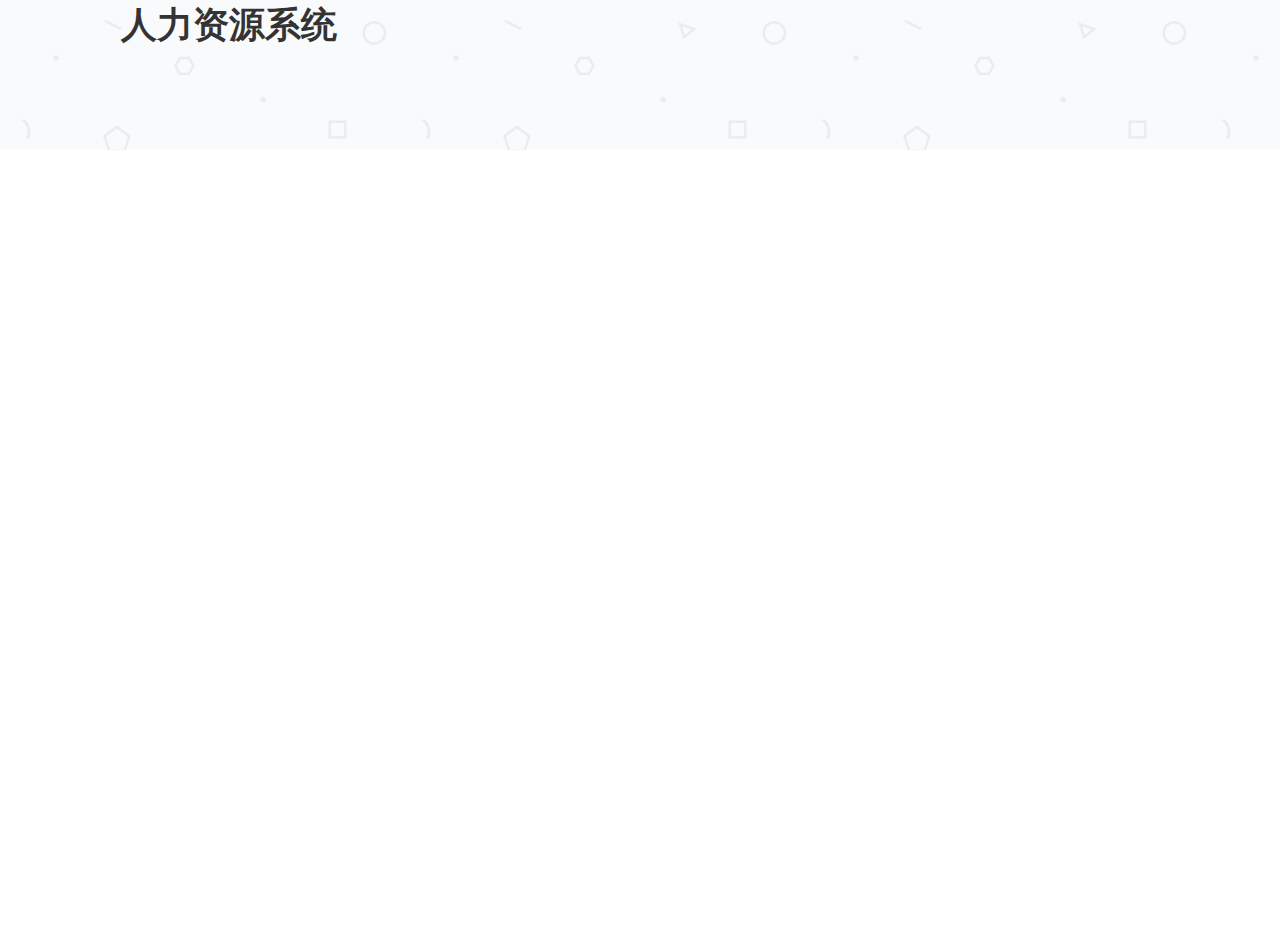
==== web/index/index.html @ a1e730cc "添加了没作用的东西" ====
﻿<!DOCTYPE html>
<html ng-app="menu">
    <head>
        <title>index</title>
        <meta http-equiv="X-UA-Compatible" content="IE=edge"/>
        <meta http-equiv="content-type" content="text/html; charset=utf-8"/>
        <meta name="apple-mobile-web-app-capable" content="yes"/>
        <link href="resources/css/jquery-ui-themes.css" type="text/css" rel="stylesheet"/>
        <link href="resources/css/axure_rp_page.css" type="text/css" rel="stylesheet"/>
        <link href="data/styles.css" type="text/css" rel="stylesheet"/>
        <link href="files/index/styles.css" type="text/css" rel="stylesheet"/>
        <script src="resources/scripts/jquery-1.7.1.min.js"></script>
        <script src="resources/scripts/jquery-ui-1.8.10.custom.min.js"></script>
        <script src="resources/scripts/axure/axQuery.js"></script>
        <script src="resources/scripts/axure/globals.js"></script>
        <script src="resources/scripts/axutils.js"></script>
        <script src="resources/scripts/axure/annotation.js"></script>
        <script src="resources/scripts/axure/axQuery.std.js"></script>
        <script src="resources/scripts/axure/doc.js"></script>
        <script src="data/document.js"></script>
        <script src="resources/scripts/messagecenter.js"></script>
        <script src="resources/scripts/axure/events.js"></script>
        <script src="resources/scripts/axure/recording.js"></script>
        <script src="resources/scripts/axure/action.js"></script>
        <script src="resources/scripts/axure/expr.js"></script>
        <script src="resources/scripts/axure/geometry.js"></script>
        <script src="resources/scripts/axure/flyout.js"></script>
        <script src="resources/scripts/axure/ie.js"></script>
        <script src="resources/scripts/axure/model.js"></script>
        <script src="resources/scripts/axure/repeater.js"></script>
        <script src="resources/scripts/axure/sto.js"></script>
        <script src="resources/scripts/axure/utils.temp.js"></script>
        <script src="resources/scripts/axure/variables.js"></script>
        <script src="resources/scripts/axure/drag.js"></script>
        <script src="resources/scripts/axure/move.js"></script>
        <script src="resources/scripts/axure/visibility.js"></script>
        <script src="resources/scripts/axure/style.js"></script>
        <script src="resources/scripts/axure/adaptive.js"></script>
        <script src="resources/scripts/axure/tree.js"></script>
        <script src="resources/scripts/axure/init.temp.js"></script>
        <script src="files/index/data.js"></script>
        <script src="resources/scripts/axure/legacy.js"></script>
        <script src="resources/scripts/axure/viewer.js"></script>
        <script src="resources/scripts/axure/math.js"></script>

        <script src="js/angular.js"></script>
        <script src="js/T_menu.js"></script>
        <style type="text/css">
            ul .focus {
                border: 1px solid black;
                background-color: rgba(0,0,0,.05);
            }
        </style>
        <script>
            var w;
            function init() {
                var uid = window.localStorage.getItem("uid");
                w = new WebSocket("ws://localhost:8090/PeopleManagerSystem/echo/"+uid);
                
                w.onmessage = function(e){
                    alert(e.data);
                };
            }
            
            
        </script>
    </head>
    <body ng-controller="mctrl"  onload="init();">
        <div id="base" class="">

            <!-- text (矩形) -->
            <div id="u0" class="ax_default _一级标题" data-label="text">
                <div id="u0_div" class=""></div>
                <!-- Unnamed () -->
                <div id="u1" class="text" style="visibility: visible;">
                    <p><span>人力资源系统</span></p>
                </div>
            </div>



            <!-- up (热区) -->
            <div id="u6" class="ax_default" data-label="up">
                <ul>
                    <li ng-repeat="m in menus" style="float:left">
                        <a href="index2.html" class="first" target="f1" ng-click="setSid(m.id,$index);" ng-class='{focus: $index === focus}'>{{m.menutext}}</a>
                    </li>
                </ul>
            </div>

            <!-- down (热区) -->
            <div id="u7" class="ax_default" data-label="down">
                <iframe id="f1" name="f1"
                        width="100%" height="100%"
                        style="border: 0px"
                        llowTransparency="true"
                        overflow="hidden"
                        scrolling="no" <!--[if IE]allowtransparency="true"--> />
        </div>




    </div>
</body>
</html>
---- web/index/resources/css/axure_rp_page.css ----
﻿/* so the window resize fires within a frame in IE7 */
html, body {
    height: 100%;
}

a {
    color: inherit;
}

p {
    margin: 0px;
    text-rendering: optimizeLegibility;
    font-feature-settings: "kern" 1;
    -webkit-font-feature-settings: "kern";
    -moz-font-feature-settings: "kern";
    -moz-font-feature-settings: "kern=1";
    font-kerning: normal;
}

iframe {
    background: #FFFFFF;
}

/* to match IE with C, FF */
input {
    padding: 1px 0px 1px 0px;
    box-sizing: border-box;
    -moz-box-sizing: border-box;
}

textarea {
    margin: 0px;
    box-sizing: border-box;
    -moz-box-sizing: border-box;
}

div.intcases {
    font-family: arial; 
    font-size: 12px;
    text-align:left; 
    border:1px solid #AAA; 
    background:#FFF none repeat scroll 0% 0%; 
    z-index:9999; 
    visibility:hidden; 
    position:absolute;
    padding: 0px;
    border-radius: 3px;
    white-space: nowrap;
}

div.intcaselink {
    cursor: pointer;
    padding: 3px 8px 3px 8px;
    margin: 5px;
    background:#EEE none repeat scroll 0% 0%; 
    border:1px solid #AAA;
    border-radius: 3px;
}

div.refpageimage {
    position: absolute;
    left: 0px;
    top: 0px;
    font-size: 0px;
    width: 16px;
    height: 16px;
    cursor: pointer;
    background-image: url(images/newwindow.gif);
    background-repeat: no-repeat;
}

div.annnoteimage {
    position: absolute;
    left: 0px;
    top: 0px;
    font-size: 0px;
    /*width: 16px;
    height: 12px;*/
    cursor: help;
    /*background-image: url(images/note.gif);*/
    /*background-repeat: no-repeat;*/
    width: 13px;
    height: 12px;
    padding-top: 1px;
    text-align: center;
    background-color: #138CDD;
    -moz-box-shadow: 1px 1px 3px #aaa;
    -webkit-box-shadow: 1px 1px 3px #aaa;
    box-shadow: 1px 1px 3px #aaa;
}

div.annnoteline {
    display: inline-block;
    width: 9px;
    height: 1px;
    border-bottom: 1px solid white;
    margin-top: 1px;
}

div.annnotelabel {
    position: absolute;
    left: 0px;
    top: 0px;
    font-family: Helvetica,Arial;
    font-size: 10px;
    /*border: 1px solid rgb(166,221,242);*/
    cursor: help;
    /*background:rgb(0,157,217) none repeat scroll 0% 0%;*/ 
    padding: 1px 3px 1px 3px;
    white-space: nowrap;
    color: white;
    
    background-color: #138CDD;
    -moz-box-shadow: 1px 1px 3px #aaa;
    -webkit-box-shadow: 1px 1px 3px #aaa;
    box-shadow: 1px 1px 3px #aaa;
}

.annotation {
    font-size: 12px;
    padding-left: 2px;
    margin-bottom: 5px;
}

.annotationName {
    /*font-size: 13px;
    font-weight: bold;
    margin-bottom: 3px;
    white-space: nowrap;*/

    font-family: 'Trebuchet MS';
    font-size: 14px;
    font-weight: bold;
    margin-bottom: 5px;
    white-space: nowrap;
}

.annotationValue {
    font-family: Arial, Helvetica, Sans-Serif;
    font-size: 12px;
    color: #4a4a4a;
    line-height: 21px;
    margin-bottom: 20px;
}

.noteLink {
    text-decoration: inherit;
    color: inherit;
}

.noteLink:hover {
    background-color: white;
}

/* this is a fix for the issue where dialogs jump around and takes the text-align from the body */
.dialogFix {
    position:absolute;
    text-align:left;
    border: 1px solid #8f949a;
}


@keyframes pulsate {
  from {
    box-shadow: 0 0 10px #15d6ba;
  }
  to {
    box-shadow: 0 0 20px #15d6ba;
  }
}

@-webkit-keyframes pulsate {
  from {
    -webkit-box-shadow: 0 0 10px #15d6ba;
    box-shadow: 0 0 10px #15d6ba;
  }
  to {
    -webkit-box-shadow: 0 0 20px #15d6ba;
    box-shadow: 0 0 20px #15d6ba;
  }
}
 
@-moz-keyframes pulsate {
  from {
    -moz-box-shadow: 0 0 10px #15d6ba;
    box-shadow: 0 0 10px #15d6ba;
  }
  to {
    -moz-box-shadow: 0 0 20px #15d6ba;
    box-shadow: 0 0 20px #15d6ba;
  }
}

.legacyPulsateBorder {
    /*border: 5px solid #15d6ba;
    margin: -5px;*/
    -moz-box-shadow: 0 0 10px 3px #15d6ba;
    box-shadow: 0 0 10px 3px #15d6ba;
}

.pulsateBorder {
  animation-name: pulsate;
  animation-timing-function: ease-in-out;
  animation-duration: 0.9s;
  animation-iteration-count: infinite;
  animation-direction: alternate;
  
  -webkit-animation-name: pulsate;
  -webkit-animation-timing-function: ease-in-out;
  -webkit-animation-duration: 0.9s;
  -webkit-animation-iteration-count: infinite;
  -webkit-animation-direction: alternate;

  -moz-animation-name: pulsate;
  -moz-animation-timing-function: ease-in-out;
  -moz-animation-duration: 0.9s;
  -moz-animation-iteration-count: infinite;
  -moz-animation-direction: alternate;
}

.ax_default_hidden, .ax_default_unplaced{
    display: none;
    visibility: hidden;
}

.widgetNoteSelected {
    -moz-box-shadow: 0 0 10px 3px #138CDD;
    box-shadow: 0 0 10px 3px #138CDD;
    /*-moz-box-shadow: 0 0 20px #3915d6;
    box-shadow: 0 0 20px #3915d6;*/
    /*border: 3px solid #3915d6;*/
    /*margin: -3px;*/
}


.singleImg {
    display: none;
    visibility: hidden;
}
---- web/index/data/styles.css ----
﻿.ax_default {
  font-family:'Adobe 仿宋 Std R', 'Adobe 仿宋 Std';
  font-weight:400;
  font-style:normal;
  font-size:16px;
  color:#333333;
  text-align:center;
  line-height:normal;
}
.box_1 {
}
.box_2 {
}
.image1 {
  font-family:'Arial Normal', 'Arial';
  font-weight:400;
  font-style:normal;
}
.image2 {
  font-family:'Adobe 仿宋 Std R', 'Adobe 仿宋 Std';
  font-weight:400;
  font-style:normal;
  text-align:center;
}
.image3 {
  font-family:'Adobe 仿宋 Std R', 'Adobe 仿宋 Std';
  font-weight:400;
  font-style:normal;
  text-align:center;
}
.image4 {
  font-family:'Adobe 仿宋 Std R', 'Adobe 仿宋 Std';
  font-weight:400;
  font-style:normal;
  text-align:center;
}
.image5 {
}
.button {
  font-family:'Arial Negreta', 'Arial Normal', 'Arial';
  font-weight:normal;
  font-style:normal;
  font-size:13px;
  color:#333333;
}
.button2 {
  font-family:'Arial Negreta', 'Arial Normal', 'Arial';
  font-weight:normal;
  font-style:normal;
  font-size:13px;
  color:#333333;
}
._一级标题 {
  font-family:'Adobe 仿宋 Std R', 'Adobe 仿宋 Std';
  font-weight:bold;
  font-style:normal;
  font-size:32px;
  text-align:left;
}
._二级标题 {
  font-family:'Adobe 仿宋 Std R', 'Adobe 仿宋 Std';
  font-weight:bold;
  font-style:normal;
  font-size:24px;
  text-align:left;
}
._三级标题 {
  font-family:'Adobe 仿宋 Std R', 'Adobe 仿宋 Std';
  font-weight:bold;
  font-style:normal;
  font-size:18px;
  text-align:left;
}
._四级标题 {
  font-family:'Adobe 仿宋 Std R', 'Adobe 仿宋 Std';
  font-weight:bold;
  font-style:normal;
  font-size:14px;
  text-align:left;
}
._五级标题 {
  font-family:'Adobe 仿宋 Std R', 'Adobe 仿宋 Std';
  font-weight:bold;
  font-style:normal;
  text-align:left;
}
._六级标题 {
  font-family:'Adobe 仿宋 Std R', 'Adobe 仿宋 Std';
  font-weight:bold;
  font-style:normal;
  font-size:10px;
  text-align:left;
}
._文本段落 {
  text-align:left;
}
.line {
}
.arrow {
}
.text_field {
  color:#000000;
  text-align:left;
}
.droplist {
  color:#000000;
  text-align:left;
}
.tree_node {
  text-align:left;
}
.table_cell {
}
.menu_item {
}
.snapshot {
}
.primary_button {
  color:#FFFFFF;
}
---- web/index/files/index/styles.css ----
﻿body {
  margin:0px;
  background-image:url('../../images/index/regen/bg.png');
  background-position:left top;
  background-repeat:repeat;
  background-attachment:scroll;
  background-size:400px 400px;
  position:static;
  left:auto;
  width:1184px;
  margin-left:0;
  margin-right:0;
  text-align:left;
  overflow-x:auto; overflow-y:hidden;
}
#base {
  position:absolute;
  z-index:0;
}
#u0_div {
  position:absolute;
  left:0px;
  top:0px;
  width:500px;
  height:60px;
  background:inherit;
  background-color:rgba(255, 255, 255, 0);
  border:none;
  border-radius:0px;
  -moz-box-shadow:none;
  -webkit-box-shadow:none;
  box-shadow:none;
  font-family:'Adobe 楷体 Std R Bold', 'Adobe 楷体 Std R', 'Adobe 楷体 Std';
  font-weight:700;
  font-style:normal;
  font-size:36px;
}
#u0 {
  position:absolute;
  left:121px;
  top:1px;
  width:500px;
  height:60px;
  font-family:'Adobe 楷体 Std R Bold', 'Adobe 楷体 Std R', 'Adobe 楷体 Std';
  font-weight:700;
  font-style:normal;
  font-size:36px;
}
#u1 {
  position:absolute;
  left:0px;
  top:0px;
  width:500px;
  word-wrap:break-word;
}
#u2_img {
  position:absolute;
  left:0px;
  top:0px;
  width:1800px;
  height:12px;
}
#u2 {
  position:absolute;
  left:-8px;
  top:0px;
  width:1800px;
  height:1px;
}
#u3 {
  position:absolute;
  left:2px;
  top:-8px;
  width:1800px;
  visibility:hidden;
  word-wrap:break-word;
}
#u4_img {
  position:absolute;
  left:0px;
  top:0px;
  width:12px;
  height:1060px;
}
#u4 {
  position:absolute;
  left:150px;
  top:0px;
  width:1px;
  height:1060px;
}
#u5 {
  position:absolute;
  left:2px;
  top:0px;
  width:1px;
  visibility:hidden;
  word-wrap:break-word;
}
#u6 {
  position:relative;
  float:left;
  left:121px;
  top:73px;
  width:1071px;
  height:67px;
  overflow:hidden;
  background-image:url('../../resources/images/transparent.gif');
}
#u6 ul{
  margin:0; padding:5px 0 0; font-size:18px;
}
#u6 li{
  overflow:inherit; list-style-type:none; margin:0; padding:0;
}
#u6 a {text-decoration:none; margin:0; padding:7px 10px 1px; display:block; height:20px; color:#000000;}
#u6 a.first {margin:0; padding:7px 10px 1px; }
#u6 a:hover {color: #94a8aa; background:transparent;}
#u6 a:active
{
  color: #7588aa;
  background-color:transparent;
}
#u6 a:focus
{
  color: #4a4a4a;
  background-color:transparent;
  text-decoration:underline;
}

#u7 {
  position:absolute;
  left:0px;
  top:150px;
  width:1800px;
  height:780px;
  overflow:hidden;
  background-color: transparent;
}
#u8 {
  position:relative;
  float:left;
  left:5px;
  top:10px;
  width:140px;
  height:800px;
  overflow:hidden;
  background-image:url('../../resources/images/transparent.gif');
}
#u8 ul{
  margin:0; padding:5px 0 0; font-size:18px;
}
#u8 li{
  overflow:inherit; list-style-type:none; margin:0; padding:0;
}
#u8 a {text-decoration:none; margin:0; padding:7px 10px 1px; display:block; height:20px; color:#000000;}
#u8 a.first {margin:0; padding:7px 10px 1px; }
#u8 a:hover {color: #94a8aa; background:transparent;}
#u8 a:active
{
  color: #7588aa;
  background-color:transparent;
}
#u8 a:focus
{
  color: #4a4a4a;
  background-color:transparent;
  text-decoration:underline;
}
#u9 {
  position:absolute;
  left:130px;
  top:20px;
  width:1600px;
  height:1060px;
  overflow:hidden;
  background-image:url('../../resources/images/transparent.gif');
}
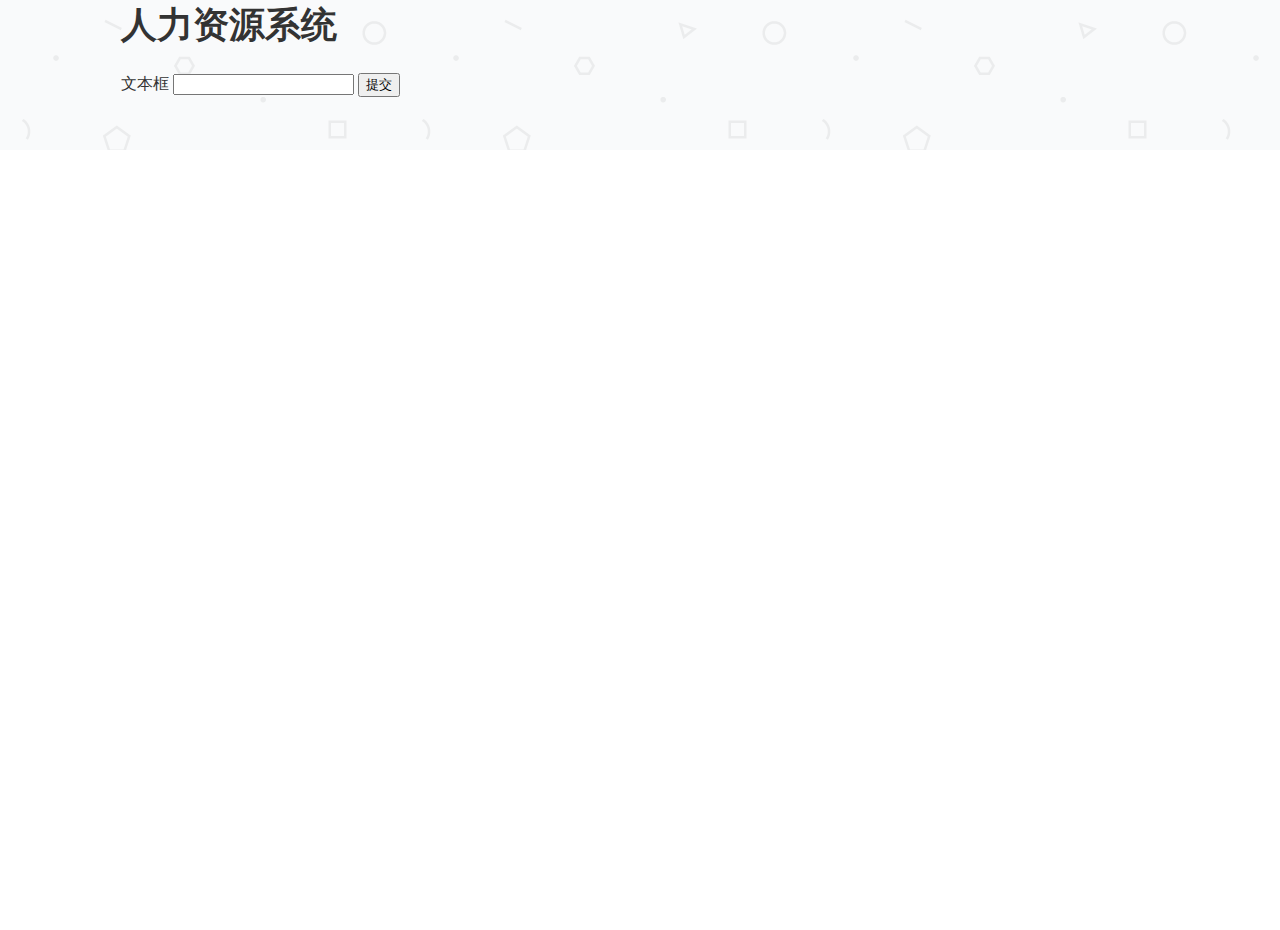
==== commit e05dddeb: "添加了没作用的东西" ====
--- a/web/index/index.html
+++ b/web/index/index.html
@@ -55,14 +55,18 @@
             var w;
             function init() {
                 var uid = window.localStorage.getItem("uid");
-                w = new WebSocket("ws://localhost:8090/PeopleManagerSystem/echo/"+uid);
-                
-                w.onmessage = function(e){
+                w = new WebSocket("ws://localhost:8090/PeopleManagerSystem/echo/" + uid);
+
+                w.onmessage = function (e) {
                     alert(e.data);
                 };
             }
-            
-            
+
+            function cccc() {
+                var a1 = document.getElementById("t1").value;
+                w.send(a1);
+                document.getElementById("t1").value = "";
+            }
         </script>
     </head>
     <body ng-controller="mctrl"  onload="init();">
@@ -81,9 +85,14 @@
 
             <!-- up (热区) -->
             <div id="u6" class="ax_default" data-label="up">
+                <div>
+                    文本框
+                    <input type="text" id="t1"/>
+                    <button onclick="cccc();">提交</button>
+                </div>
                 <ul>
                     <li ng-repeat="m in menus" style="float:left">
-                        <a href="index2.html" class="first" target="f1" ng-click="setSid(m.id,$index);" ng-class='{focus: $index === focus}'>{{m.menutext}}</a>
+                        <a href="index2.html" class="first" target="f1" ng-click="setSid(m.id, $index);" ng-class='{focus: $index === focus}'>{{m.menutext}}</a>
                     </li>
                 </ul>
             </div>
--- a/web/index/files/index/styles.css
+++ b/web/index/files/index/styles.css
@@ -98,14 +98,14 @@
   word-wrap:break-word;
 }
 #u6 {
-  position:relative;
-  float:left;
-  left:121px;
-  top:73px;
-  width:1071px;
-  height:67px;
-  overflow:hidden;
-  background-image:url('../../resources/images/transparent.gif');
+	position: relative;
+	float: left;
+	left: 121px;
+	top: 73px;
+	width: auto;
+	height: 67px;
+	overflow: hidden;
+	background-image: url('../../resources/images/transparent.gif');
 }
 #u6 ul{
   margin:0; padding:5px 0 0; font-size:18px;
@@ -176,4 +176,3 @@
   overflow:hidden;
   background-image:url('../../resources/images/transparent.gif');
 }
-
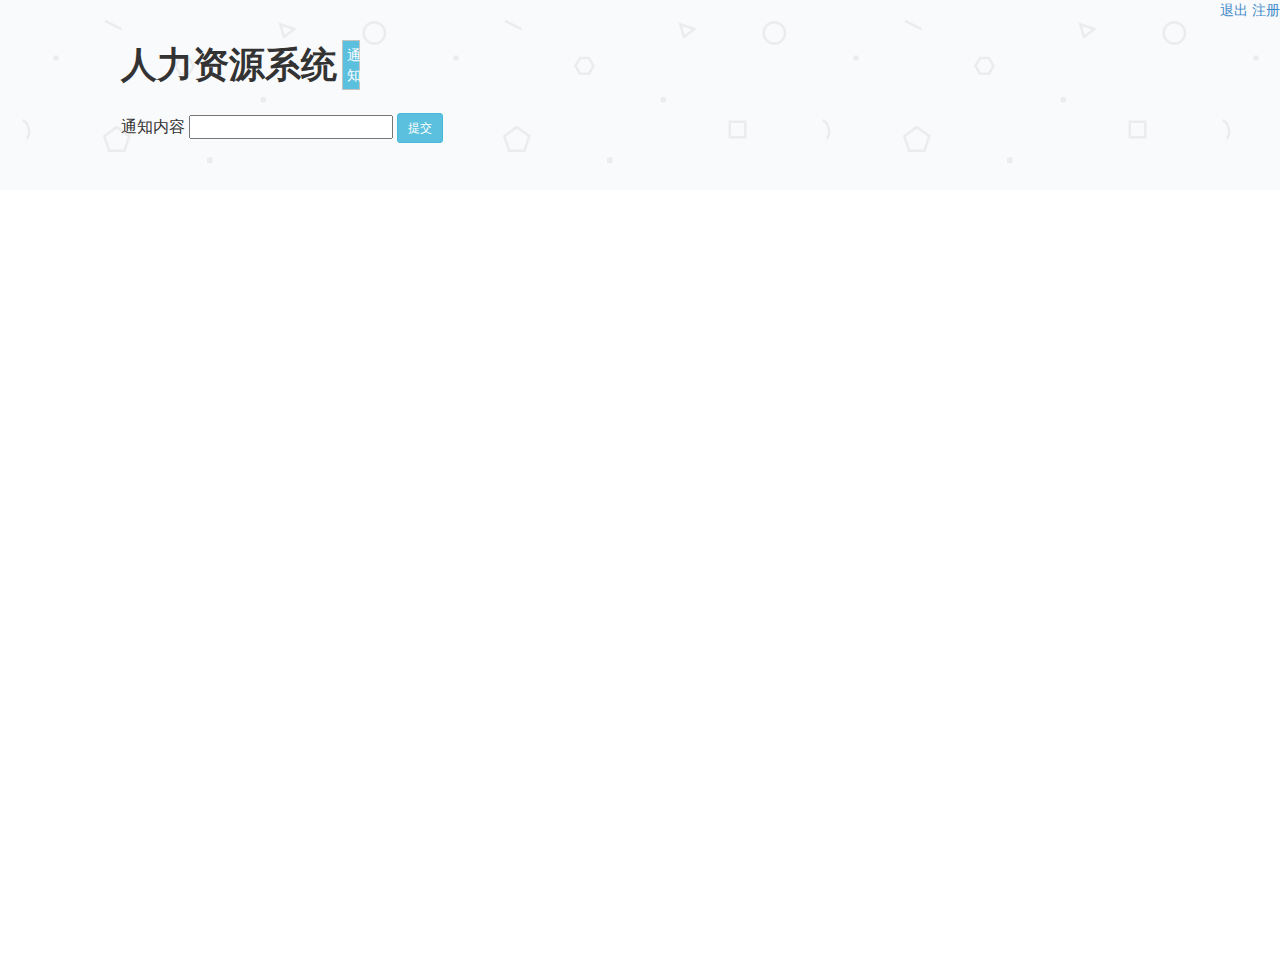
==== commit 6b890db5: "样式修改,添加员工保险部分后台" ====
--- a/web/index/index.html
+++ b/web/index/index.html
@@ -45,10 +45,17 @@
 
         <script src="js/angular.js"></script>
         <script src="js/T_menu.js"></script>
+        <link href="../css/bootstrap.css" type="text/css" rel="stylesheet"/>
+        <link rel="stylesheet" href="../css/animate.css"/>
         <style type="text/css">
             ul .focus {
-                border: 1px solid black;
+                border: 1px black;
                 background-color: rgba(0,0,0,.05);
+            }
+            .Scrollbars/*滚动信息栏*/{
+                border:0px solid;margin:0 auto;width:30%;
+                opacity:0.8;color:black;border:2px none ;
+                scrollAmount:2;
             }
         </style>
         <script>
@@ -56,20 +63,64 @@
             function init() {
                 var uid = window.localStorage.getItem("uid");
                 w = new WebSocket("ws://localhost:8090/PeopleManagerSystem/echo/" + uid);
-
                 w.onmessage = function (e) {
-                    alert(e.data);
-                };
+                    if (e.data != ""){
+                        alert("您收到一份通知,请点击通知按钮查看");
+                        document.getElementById("panel").innerText = e.data;
+                    }
+                }
             }
-
+            
             function cccc() {
                 var a1 = document.getElementById("t1").value;
                 w.send(a1);
                 document.getElementById("t1").value = "";
             }
+
+            function setnull() {
+                document.getElementById("ttt1").innerText = "";
+            }
         </script>
+        <script> 
+            $(document).ready(function(){
+              $("#flip").click(function(){
+                $("#panel").slideToggle("slow");
+              });
+            });
+        </script>
+        <script src="../js/jquery-1.11.1.min.js">
+        </script>
+        <style type="text/css"> 
+            #panel,#flip
+            {
+                padding: 4px;
+                text-align: center;
+                color: #fff;
+                background-color: #5bc0de;
+                border: solid 1px #c3c3c3;
+                float: right;
+                width: 5%;
+            }
+            #panel
+            {
+                float: right;
+                width: 20%;
+                padding:50px;
+                display:none;
+            }
+        </style>
     </head>
     <body ng-controller="mctrl"  onload="init();">
+        <div id="Header" style="text-align:right">
+            <a href="#">退出</a>
+            <a href="/PeopleManagerSystem/register.jsp">注册</a>
+        </div>
+        <div id="panel"><p></p></div>
+        <div class="Scrollbars" >
+            <marquee behavior="scroll" id="ttt1">
+            </marquee>
+        </div>
+        
         <div id="base" class="">
 
             <!-- text (矩形) -->
@@ -80,22 +131,23 @@
                     <p><span>人力资源系统</span></p>
                 </div>
             </div>
-
-
-
+                
             <!-- up (热区) -->
             <div id="u6" class="ax_default" data-label="up">
                 <div>
-                    文本框
+                    通知内容
                     <input type="text" id="t1"/>
-                    <button onclick="cccc();">提交</button>
+                    <button onclick="cccc();" class="btn btn-info btn-sm">提交</button>
+                    <!--
+                    <button onclick="setnull(); "  class="btn btn-default btn-sm">我知道了</button>-->
                 </div>
                 <ul>
-                    <li ng-repeat="m in menus" style="float:left">
+                    <li ng-repeat="m in menus" style="float:left;">
                         <a href="index2.html" class="first" target="f1" ng-click="setSid(m.id, $index);" ng-class='{focus: $index === focus}'>{{m.menutext}}</a>
                     </li>
                 </ul>
             </div>
+                <div id="flip">通知</div>
 
             <!-- down (热区) -->
             <div id="u7" class="ax_default" data-label="down">
--- a/web/index/files/index/styles.css
+++ b/web/index/files/index/styles.css
@@ -1,178 +1,181 @@
 ﻿body {
-  margin:0px;
-  background-image:url('../../images/index/regen/bg.png');
-  background-position:left top;
-  background-repeat:repeat;
-  background-attachment:scroll;
-  background-size:400px 400px;
-  position:static;
-  left:auto;
-  width:1184px;
-  margin-left:0;
-  margin-right:0;
-  text-align:left;
-  overflow-x:auto; overflow-y:hidden;
+    margin: 0px;
+    background-image: url('../../images/index/regen/bg.png');
+    background-position: left top;
+    background-repeat: repeat;
+    background-attachment: scroll;
+    background-size: 400px 400px;
+    position: static;
+    left: auto;
+    width: 100%;
+    margin-left: 0;
+    margin-right: 0;
+    text-align: left;
+    overflow-x: auto;
+    overflow-y: hidden;
 }
 #base {
-  position:absolute;
-  z-index:0;
+    position:absolute;
+    z-index:0;
 }
 #u0_div {
-  position:absolute;
-  left:0px;
-  top:0px;
-  width:500px;
-  height:60px;
-  background:inherit;
-  background-color:rgba(255, 255, 255, 0);
-  border:none;
-  border-radius:0px;
-  -moz-box-shadow:none;
-  -webkit-box-shadow:none;
-  box-shadow:none;
-  font-family:'Adobe 楷体 Std R Bold', 'Adobe 楷体 Std R', 'Adobe 楷体 Std';
-  font-weight:700;
-  font-style:normal;
-  font-size:36px;
+    position:absolute;
+    left:0px;
+    top:0px;
+    width:500px;
+    height:60px;
+    background:inherit;
+    background-color:rgba(255, 255, 255, 0);
+    border:none;
+    border-radius:0px;
+    -moz-box-shadow:none;
+    -webkit-box-shadow:none;
+    box-shadow:none;
+    font-family:'Adobe 楷体 Std R Bold', 'Adobe 楷体 Std R', 'Adobe 楷体 Std';
+    font-weight:700;
+    font-style:normal;
+    font-size:36px;
 }
 #u0 {
-  position:absolute;
-  left:121px;
-  top:1px;
-  width:500px;
-  height:60px;
-  font-family:'Adobe 楷体 Std R Bold', 'Adobe 楷体 Std R', 'Adobe 楷体 Std';
-  font-weight:700;
-  font-style:normal;
-  font-size:36px;
+    position:absolute;
+    left:121px;
+    top:1px;
+    width:500px;
+    height:60px;
+    font-family:'Adobe 楷体 Std R Bold', 'Adobe 楷体 Std R', 'Adobe 楷体 Std';
+    font-weight:700;
+    font-style:normal;
+    font-size:36px;
 }
 #u1 {
-  position:absolute;
-  left:0px;
-  top:0px;
-  width:500px;
-  word-wrap:break-word;
+    position:absolute;
+    left:0px;
+    top:0px;
+    width:500px;
+    word-wrap:break-word;
 }
 #u2_img {
-  position:absolute;
-  left:0px;
-  top:0px;
-  width:1800px;
-  height:12px;
+    position:absolute;
+    left:0px;
+    top:0px;
+    width:1800px;
+    height:12px;
 }
 #u2 {
-  position:absolute;
-  left:-8px;
-  top:0px;
-  width:1800px;
-  height:1px;
+    position:absolute;
+    left:-8px;
+    top:0px;
+    width:1800px;
+    height:1px;
 }
 #u3 {
-  position:absolute;
-  left:2px;
-  top:-8px;
-  width:1800px;
-  visibility:hidden;
-  word-wrap:break-word;
+    position:absolute;
+    left:2px;
+    top:-8px;
+    width:1800px;
+    visibility:hidden;
+    word-wrap:break-word;
 }
 #u4_img {
-  position:absolute;
-  left:0px;
-  top:0px;
-  width:12px;
-  height:1060px;
+    position:absolute;
+    left:0px;
+    top:0px;
+    width:12px;
+    height:1060px;
 }
 #u4 {
-  position:absolute;
-  left:150px;
-  top:0px;
-  width:1px;
-  height:1060px;
+    position:absolute;
+    left:150px;
+    top:0px;
+    width:1px;
+    height:1060px;
 }
 #u5 {
-  position:absolute;
-  left:2px;
-  top:0px;
-  width:1px;
-  visibility:hidden;
-  word-wrap:break-word;
+    position:absolute;
+    left:2px;
+    top:0px;
+    width:1px;
+    visibility:hidden;
+    word-wrap:break-word;
 }
 #u6 {
-	position: relative;
-	float: left;
-	left: 121px;
-	top: 73px;
-	width: auto;
-	height: 67px;
-	overflow: hidden;
-	background-image: url('../../resources/images/transparent.gif');
+    position: relative;
+    float: left;
+    left: 121px;
+    top: 73px;
+    width: auto;
+    height: 67px;
+    overflow: hidden;
+    background-image: url('../../resources/images/transparent.gif');
 }
 #u6 ul{
-  margin:0; padding:5px 0 0; font-size:18px;
+    margin:0; padding:5px 0 0; font-size:18px;
 }
 #u6 li{
-  overflow:inherit; list-style-type:none; margin:0; padding:0;
+    overflow:inherit; list-style-type:none; margin:0; padding:0;
 }
-#u6 a {text-decoration:none; margin:0; padding:7px 10px 1px; display:block; height:20px; color:#000000;}
+#u6 a {text-decoration:none; margin:0; padding:7px 10px 1px; display:block; color:#000000;}
 #u6 a.first {margin:0; padding:7px 10px 1px; }
 #u6 a:hover {color: #94a8aa; background:transparent;}
 #u6 a:active
 {
-  color: #7588aa;
-  background-color:transparent;
+    color: #7588aa;
+    background-color:transparent;
 }
 #u6 a:focus
 {
-  color: #4a4a4a;
-  background-color:transparent;
-  text-decoration:underline;
+    color: #4a4a4a;
+    background-color:transparent;
+    border: 1px black;
+    background-color: rgba(0,0,0,.05);
 }
 
 #u7 {
-  position:absolute;
-  left:0px;
-  top:150px;
-  width:1800px;
-  height:780px;
-  overflow:hidden;
-  background-color: transparent;
+    position:absolute;
+    left:0px;
+    top:150px;
+    width:1800px;
+    height:780px;
+    overflow:hidden;
+    background-color: transparent;
 }
 #u8 {
-  position:relative;
-  float:left;
-  left:5px;
-  top:10px;
-  width:140px;
-  height:800px;
-  overflow:hidden;
-  background-image:url('../../resources/images/transparent.gif');
+    position:relative;
+    float:left;
+    left:5px;
+    top:10px;
+    width:140px;
+    height:800px;
+    overflow:hidden;
+    background-image:url('../../resources/images/transparent.gif');
 }
 #u8 ul{
-  margin:0; padding:5px 0 0; font-size:18px;
+    margin:0; padding:5px 0 0; font-size:18px;
 }
 #u8 li{
-  overflow:inherit; list-style-type:none; margin:0; padding:0;
+    overflow:inherit; list-style-type:none; margin:0; padding:0;
 }
-#u8 a {text-decoration:none; margin:0; padding:7px 10px 1px; display:block; height:20px; color:#000000;}
+#u8 a {text-decoration:none; margin:0; padding:7px 10px 1px; display:block; color:#000000;}
 #u8 a.first {margin:0; padding:7px 10px 1px; }
 #u8 a:hover {color: #94a8aa; background:transparent;}
 #u8 a:active
 {
-  color: #7588aa;
-  background-color:transparent;
+    color: #7588aa;
+    background-color:transparent;
 }
 #u8 a:focus
 {
-  color: #4a4a4a;
-  background-color:transparent;
-  text-decoration:underline;
+    color: #4a4a4a;
+    background-color:transparent;
+    border: 1px black;
+    background-color: rgba(0,0,0,.05);
 }
 #u9 {
-  position:absolute;
-  left:130px;
-  top:20px;
-  width:1600px;
-  height:1060px;
-  overflow:hidden;
-  background-image:url('../../resources/images/transparent.gif');
+    position:absolute;
+    left:130px;
+    top:20px;
+    width:1600px;
+    height:1060px;
+    overflow:hidden;
+    background-image:url('../../resources/images/transparent.gif');
 }
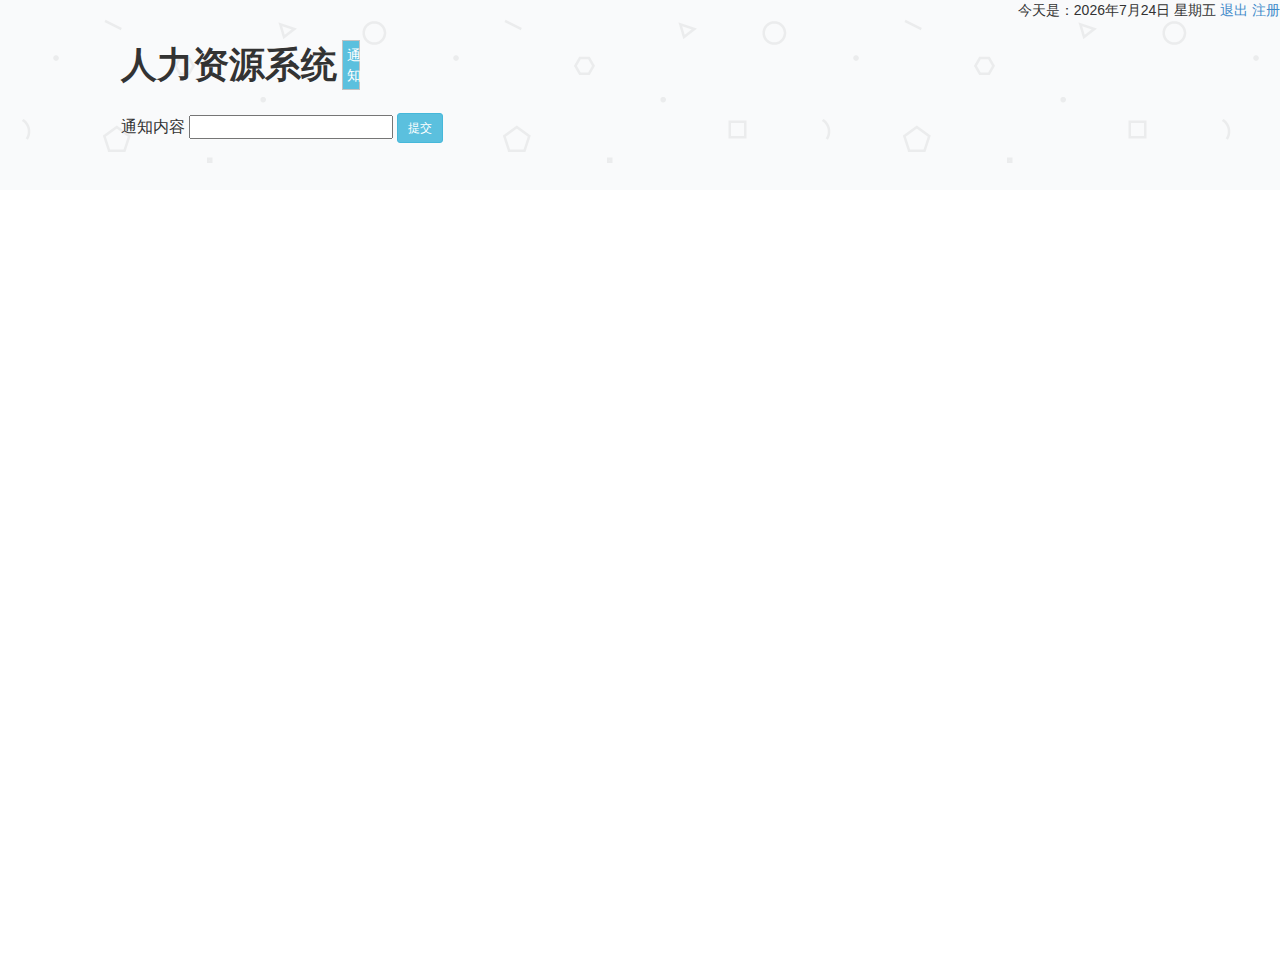
==== commit d3f6a0a2: "页面时间" ====
--- a/web/index/index.html
+++ b/web/index/index.html
@@ -50,7 +50,7 @@
         <style type="text/css">
             ul .focus {
                 border: 1px black;
-                background-color: rgba(0,0,0,.05);
+                background-color: #5bc0de;
             }
             .Scrollbars/*滚动信息栏*/{
                 border:0px solid;margin:0 auto;width:30%;
@@ -61,31 +61,31 @@
         <script>
             var w;
             function init() {
-                var uid = window.localStorage.getItem("uid");
-                w = new WebSocket("ws://localhost:8090/PeopleManagerSystem/echo/" + uid);
-                w.onmessage = function (e) {
-                    if (e.data != ""){
-                        alert("您收到一份通知,请点击通知按钮查看");
-                        document.getElementById("panel").innerText = e.data;
-                    }
-                }
+            var uid = window.localStorage.getItem("uid");
+            w = new WebSocket("ws://localhost:8090/PeopleManagerSystem/echo/" + uid);
+            w.onmessage = function (e) {
+            if (e.data != ""){
+            alert("您收到一份通知,请点击通知按钮查看");
+            document.getElementById("panel").innerText = e.data;
             }
-            
+            }
+            }
+
             function cccc() {
-                var a1 = document.getElementById("t1").value;
-                w.send(a1);
-                document.getElementById("t1").value = "";
+            var a1 = document.getElementById("t1").value;
+            w.send(a1);
+            document.getElementById("t1").value = "";
             }
 
             function setnull() {
-                document.getElementById("ttt1").innerText = "";
+            document.getElementById("ttt1").innerText = "";
             }
         </script>
-        <script> 
+        <script>
             $(document).ready(function(){
-              $("#flip").click(function(){
-                $("#panel").slideToggle("slow");
-              });
+            $("#flip").click(function(){
+            $("#panel").slideToggle("slow");
+            });
             });
         </script>
         <script src="../js/jquery-1.11.1.min.js">
@@ -112,7 +112,14 @@
     </head>
     <body ng-controller="mctrl"  onload="init();">
         <div id="Header" style="text-align:right">
-            <a href="#">退出</a>
+
+            <span>
+                <script type="text/javascript">
+                    var date = new Date();
+                    document.write("今天是：" + date.getFullYear() + "年" + (date.getMonth() + 1) + "月" + date.getDate() + "日" + " 星期" + "日一二三四五六".charAt(date.getDay()));
+                </script>
+            </span>
+            <a href="/PeopleManagerSystem/login.jsp">退出</a>
             <a href="/PeopleManagerSystem/register.jsp">注册</a>
         </div>
         <div id="panel"><p></p></div>
@@ -120,7 +127,7 @@
             <marquee behavior="scroll" id="ttt1">
             </marquee>
         </div>
-        
+
         <div id="base" class="">
 
             <!-- text (矩形) -->
@@ -129,9 +136,11 @@
                 <!-- Unnamed () -->
                 <div id="u1" class="text" style="visibility: visible;">
                     <p><span>人力资源系统</span></p>
+
                 </div>
+
             </div>
-                
+
             <!-- up (热区) -->
             <div id="u6" class="ax_default" data-label="up">
                 <div>
@@ -147,7 +156,7 @@
                     </li>
                 </ul>
             </div>
-                <div id="flip">通知</div>
+            <div id="flip">通知</div>
 
             <!-- down (热区) -->
             <div id="u7" class="ax_default" data-label="down">
--- a/web/index/files/index/styles.css
+++ b/web/index/files/index/styles.css
@@ -127,7 +127,7 @@
     color: #4a4a4a;
     background-color:transparent;
     border: 1px black;
-    background-color: rgba(0,0,0,.05);
+    background-color: #5bc0de;
 }
 
 #u7 {
@@ -168,7 +168,7 @@
     color: #4a4a4a;
     background-color:transparent;
     border: 1px black;
-    background-color: rgba(0,0,0,.05);
+    background-color:#5bc0de;
 }
 #u9 {
     position:absolute;
